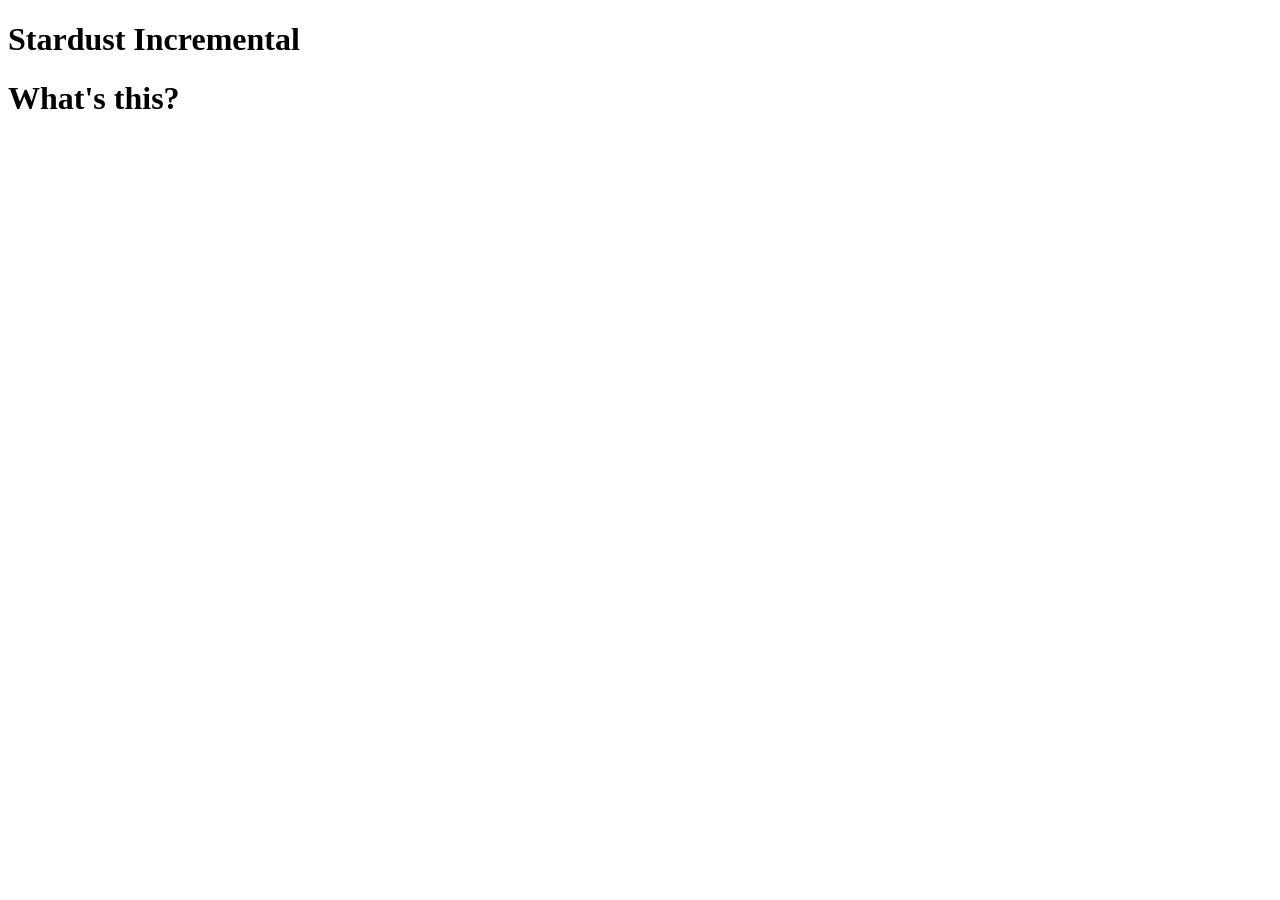
==== index.html @ a676f579 "made landing page, doesnt have anything yet, first commit to make repo thru VScode source control" ====
<!DOCTYPE html>
<html lang="en">
<head>
    <meta charset="UTF-8">
    <meta name="viewport" content="width=device-width, initial-scale=1.0">
    <title>Stardust Incremental</title>
    <link rel="stylesheet" href="style.css">
</head>

<body>

    <header>
        <h1>Stardust Incremental</h1>
    </header>
    <main>
        <h1 class="textC">What's this?</h1>
        <pre class="textC"> 
            
        </pre>
    </main>

</body>
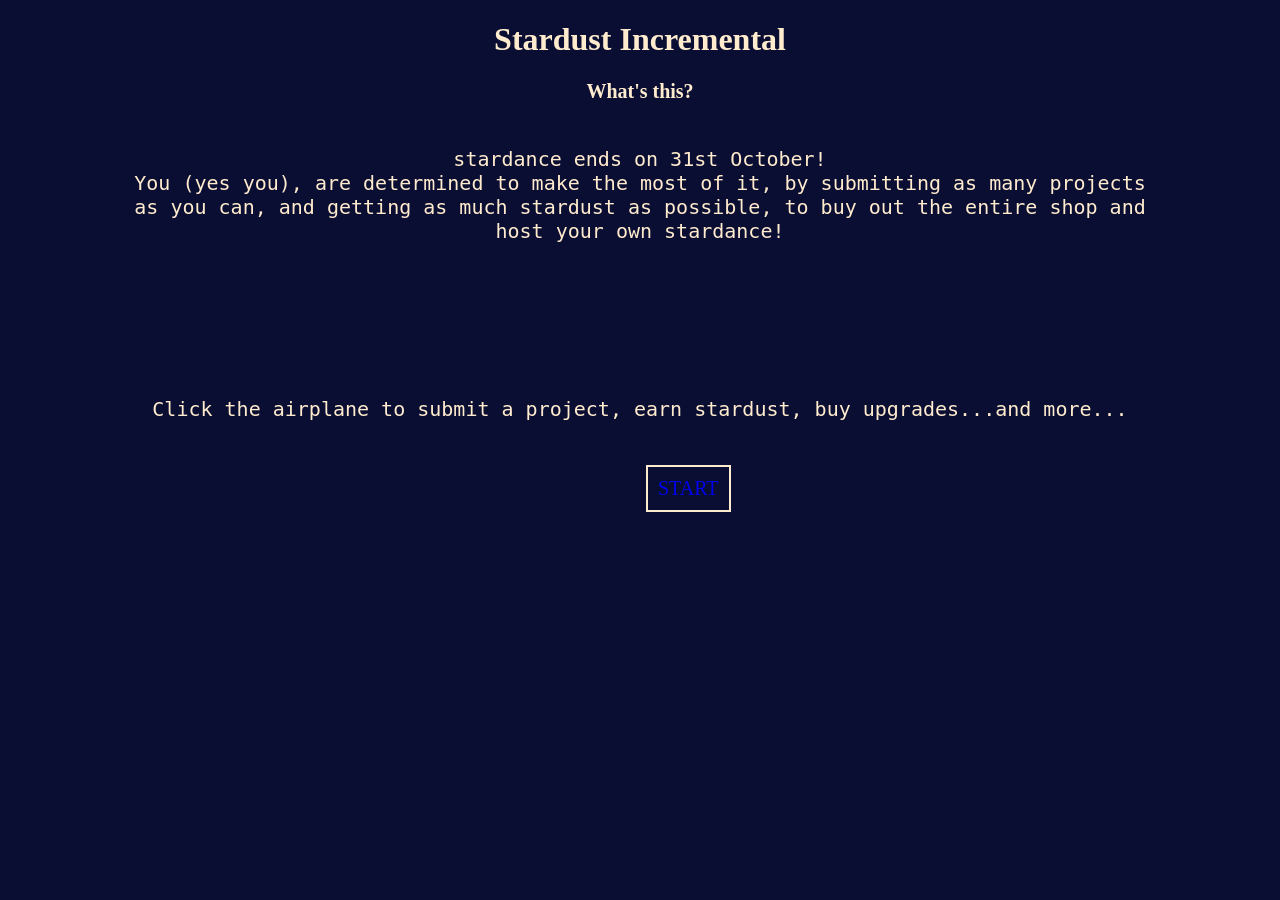
==== commit 0d59d3be: "made a second page, added the tab bar, added tab buttons, added names to those buttons." ====
--- a/index.html
+++ b/index.html
@@ -4,19 +4,37 @@
     <meta charset="UTF-8">
     <meta name="viewport" content="width=device-width, initial-scale=1.0">
     <title>Stardust Incremental</title>
-    <link rel="stylesheet" href="style.css">
+    <link rel="stylesheet" href="index.css">
 </head>
 
 <body>
 
     <header>
-        <h1>Stardust Incremental</h1>
+        <h1 id="title">Stardust Incremental</h1>
     </header>
     <main>
-        <h1 class="textC">What's this?</h1>
+        <h2 class="textC">What's this?</h2>
         <pre class="textC"> 
-            
+stardance ends on 31st October!
+You (yes you), are determined to make the most of it, by submitting as many projects
+as you can, and getting as much stardust as possible, to buy out the entire shop and
+host your own stardance!
         </pre>
+        <br>
+        <br>
+        <br>
+        <br>
+        <br>
+        <pre class="textC">
+Click the airplane to submit a project, earn stardust, buy upgrades...and more...
+        </pre>
+        <a href="first.html" id="startB">
+            <div>
+            START
+            </div>
+        </a>
+
     </main>
 
-</body>+</body>
+</html>
--- a/index.css
+++ b/index.css
@@ -0,0 +1,60 @@
+body{
+    background-color: hsl(234, 66%, 12%);
+    color:blanchedalmond;
+}
+
+a{
+    text-decoration: none;
+}
+
+#title{
+    text-align: center;
+    color: blanchedalmond;
+}
+
+.textC{
+    font-size: 20px;
+    text-align: center;
+    color:blanchedalmond;
+}
+
+#startB{
+    font-size: 20px;
+    text-align: center;
+    border: 2px solid blanchedalmond;
+    display: inline-block;
+    padding: 10px;
+    transform: translateX(638px);
+}
+
+#startB:visited{
+    color:blanchedalmond;
+    text-decoration-line: none;
+}
+
+.tabbar{
+    display: flex;
+    justify-content: center;
+    column-gap: 10px;
+    transform: translateY(100px);
+}
+.tab{
+    width: 100px;
+    height: 30px;
+    text-align: center;
+    font-size: 20px;
+    font-family: Arial, Helvetica, sans-serif;
+}
+
+#tabbutton1{
+    background-color: rgb(255, 80, 80); /* temporary color*/
+}
+#tabbutton2{
+    background-color: rgb(255, 80, 188); /* temporary color*/
+}
+#tabbutton3{
+    background-color: rgb(83, 80, 255); /* temporary color*/
+}
+#tabbutton4{
+    background-color: rgb(255, 252, 80); /* temporary color*/
+}
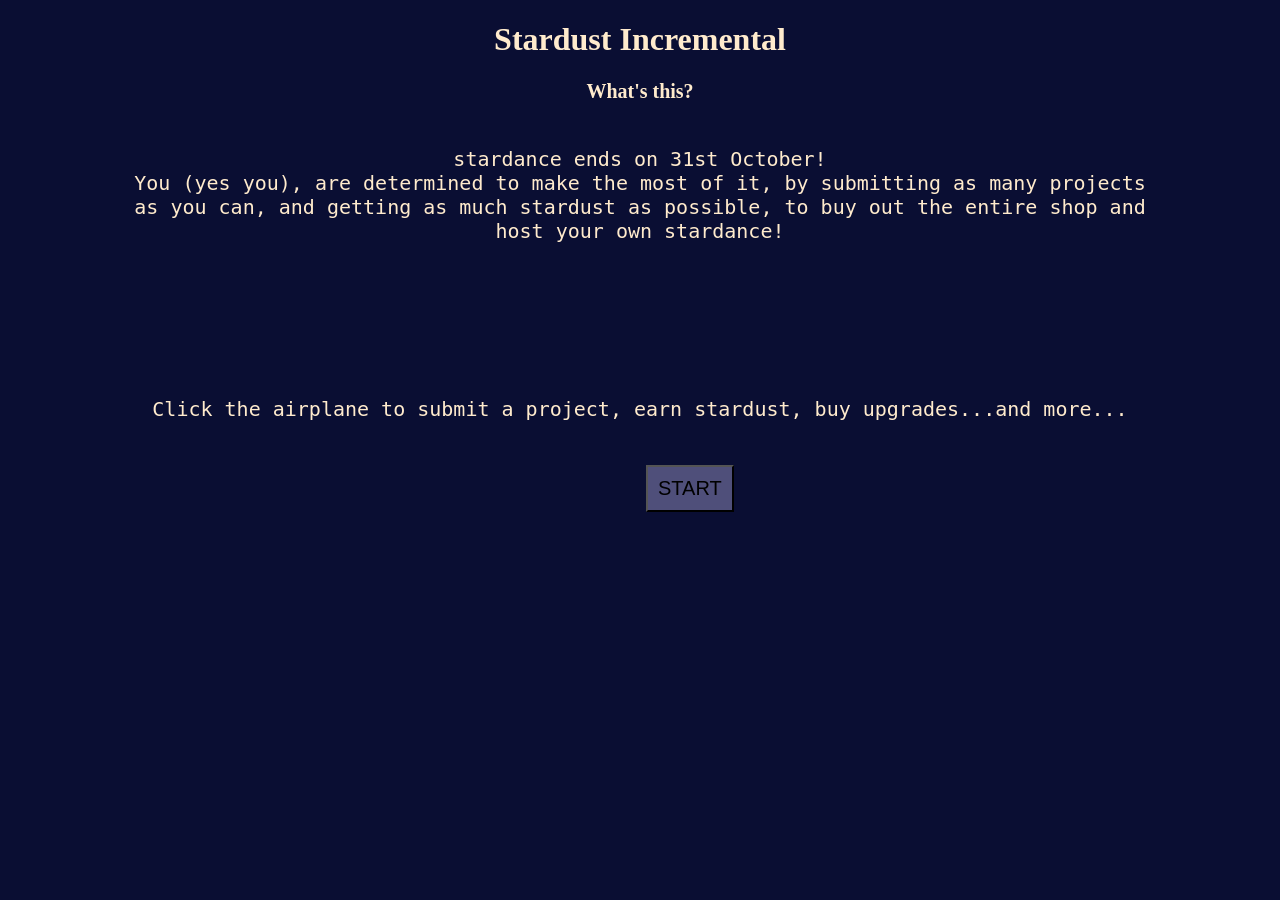
==== commit dab263ef: "removed the need for having multiple files, learnt js will do it for me, will be removing first.html" ====
--- a/index.html
+++ b/index.html
@@ -13,6 +13,7 @@
         <h1 id="title">Stardust Incremental</h1>
     </header>
     <main>
+    <div id="start-screen">
         <h2 class="textC">What's this?</h2>
         <pre class="textC"> 
 stardance ends on 31st October!
@@ -28,11 +29,13 @@
         <pre class="textC">
 Click the airplane to submit a project, earn stardust, buy upgrades...and more...
         </pre>
-        <a href="first.html" id="startB">
-            <div>
-            START
-            </div>
-        </a>
+        <button id="startB" onclick="startgame()">START</button>
+
+
+
+
+    </div>
+
 
     </main>
 
--- a/index.css
+++ b/index.css
@@ -19,42 +19,18 @@
 }
 
 #startB{
+    background-color:rgb(79, 79, 122);
     font-size: 20px;
-    text-align: center;
-    border: 2px solid blanchedalmond;
-    display: inline-block;
     padding: 10px;
     transform: translateX(638px);
 }
-
-#startB:visited{
-    color:blanchedalmond;
-    text-decoration-line: none;
+#startB:hover{
+    background-color: rgb(60, 60, 128);
+}
+#startB:active{
+    background-color: rgb(50, 50, 139);
+    
 }
 
-.tabbar{
-    display: flex;
-    justify-content: center;
-    column-gap: 10px;
-    transform: translateY(100px);
-}
-.tab{
-    width: 100px;
-    height: 30px;
-    text-align: center;
-    font-size: 20px;
-    font-family: Arial, Helvetica, sans-serif;
-}
-
-#tabbutton1{
-    background-color: rgb(255, 80, 80); /* temporary color*/
-}
-#tabbutton2{
-    background-color: rgb(255, 80, 188); /* temporary color*/
-}
-#tabbutton3{
-    background-color: rgb(83, 80, 255); /* temporary color*/
-}
-#tabbutton4{
-    background-color: rgb(255, 252, 80); /* temporary color*/
-}+    
+    
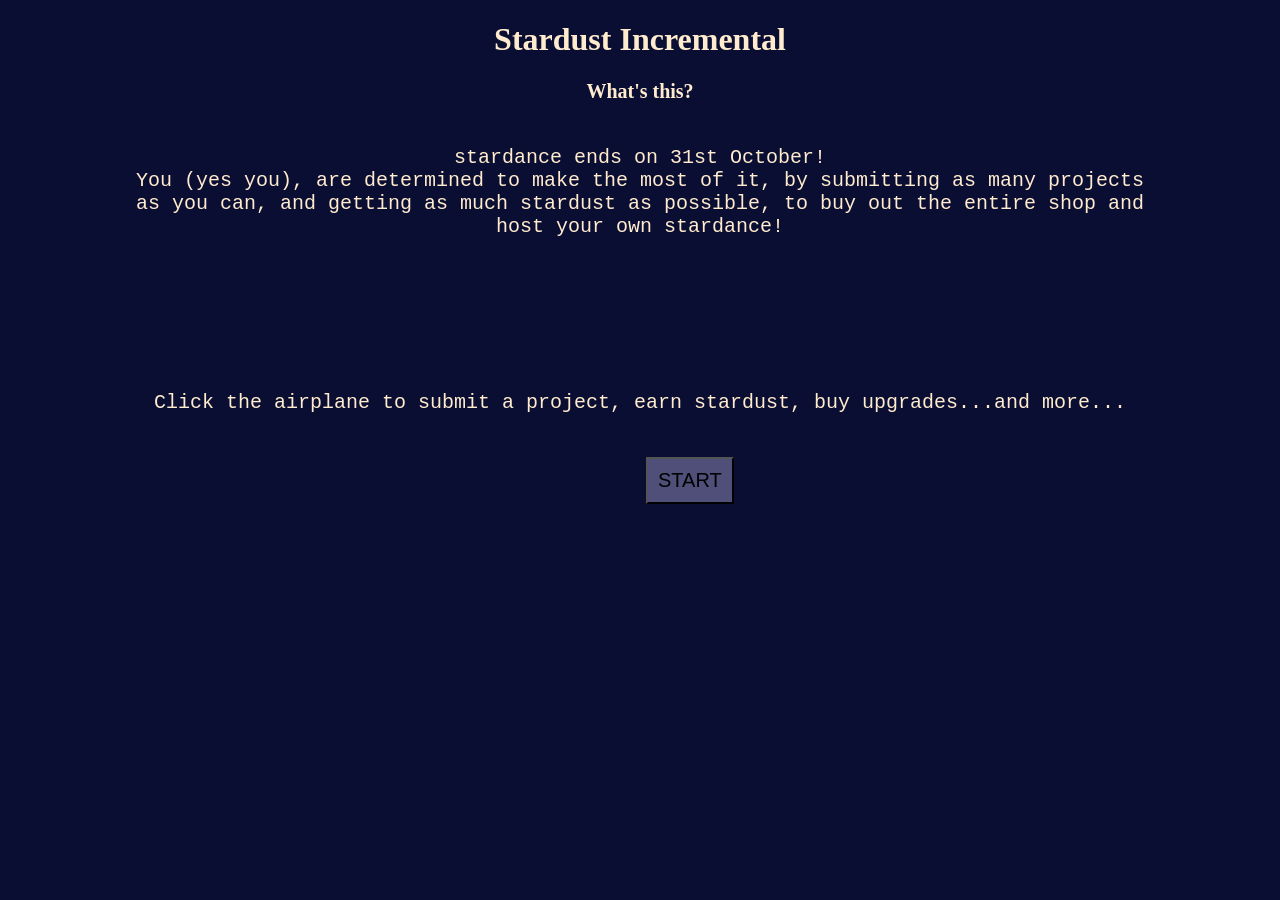
==== commit 7f02af6e: "added a text that fades In if spent too long on start page" ====
--- a/index.html
+++ b/index.html
@@ -30,6 +30,7 @@
 Click the airplane to submit a project, earn stardust, buy upgrades...and more...
         </pre>
         <button id="startB" onclick="startgame()">START</button>
+        <p id="startBhelp">(click the "Start" button above)</p>
 
 
 
--- a/index.css
+++ b/index.css
@@ -32,5 +32,17 @@
     
 }
 
+#startBhelp{
+    transform: translateX(590px);
+    animation-name: FadeIn;
+    animation-delay: 30s;
+    animation-duration: 2s;
+    opacity: 0;
+}
+
+@keyframes FadeIn{
+    100%{opacity: 1}
+}
+
     
     
